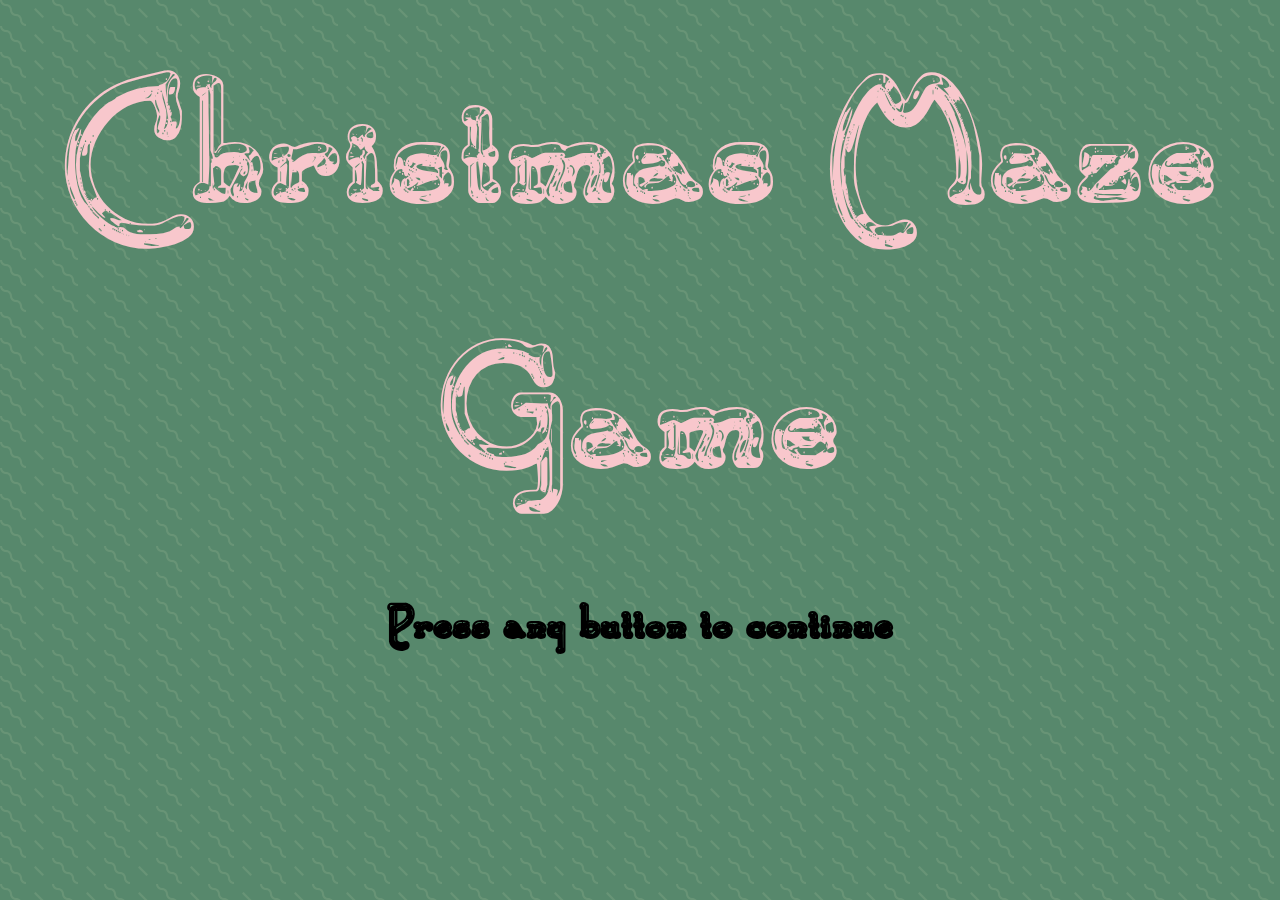
==== index.html @ c508930a "updared" ====
<!DOCTYPE html>
<html lang="en">
<head>
    <meta charset="UTF-8">
    <meta name="viewport" content="width=device-width, initial-scale=1.0">
    <title>Jquery Maze Game</title>
    <link rel="stylesheet" href="/css/level1.css">
</head>
<body onkeypress="nextPage()">
    <center>
        <h1A style="font-family: myFont; font-size:17vw; color:#f8c7cc;" id="title">Christmas Maze Game</h1>
        <h2 style="font-size: 4.5vw;" id="text">Press any button to continue</h1>
    </center>

    <script src="/index.js"></script>
</body>
</html>
---- css/level1.css ----
body#level1 {
  font-family: Arial, Helvetica, sans-serif;
  text-align: center;
}

html {
  background-color: #57886c;
  background-image: url("data:image/svg+xml,%3Csvg width='52' height='26' viewBox='0 0 52 26' xmlns='http://www.w3.org/2000/svg'%3E%3Cg fill='none' fill-rule='evenodd'%3E%3Cg fill='%2381a684' fill-opacity='0.4'%3E%3Cpath d='M10 10c0-2.21-1.79-4-4-4-3.314 0-6-2.686-6-6h2c0 2.21 1.79 4 4 4 3.314 0 6 2.686 6 6 0 2.21 1.79 4 4 4 3.314 0 6 2.686 6 6 0 2.21 1.79 4 4 4v2c-3.314 0-6-2.686-6-6 0-2.21-1.79-4-4-4-3.314 0-6-2.686-6-6zm25.464-1.95l8.486 8.486-1.414 1.414-8.486-8.486 1.414-1.414z' /%3E%3C/g%3E%3C/g%3E%3C/svg%3E");
}

@font-face {
  font-family: myFont;
  src: url(../assests/SantasSleighFull\ Deluxe.ttf);
}
#maze {
  margin: 20px auto;
  width: 400px;
  height: 400px;
  border: 2px solid black;
  position: relative;
}

.wall, #start, #end {
  width: 20px;
  height: 20px;
  background-color: darkred;
  position: absolute;
}

#wall1 {
  top: 20px;
  left: 20px;
}

#wall2 {
  top: 20px;
  left: 100px;
}

#wall3 {
  top: 20px;
  left: 160px;
}

#start {
  background-color: green;
  top: 20px;
  left: 20px;
}

#end {
  background-color: red;
  top: 380px;
  left: 380px;
}

.player {
  width: 20px;
  height: 20px;
  background-color: lightgreen;
  position: absolute;
  border-radius: 5px;
}

#text {
  color: black;
  font-family: myFont;
  animation: animate 3s linear infinite;
}

@keyframes animate {
  0% {
    opacity: 0;
  }
  50% {
    opacity: 0.7;
  }
  100% {
    opacity: 0;
  }
}
#one {
  color: #f8c7cc;
}

#countUp {
  color: #f8c7cc;
  font-family: "Franklin Gothic Medium", "Arial Narrow", Arial, sans-serif;
}

html {
  overflow: hidden;
}/*# sourceMappingURL=level1.css.map */
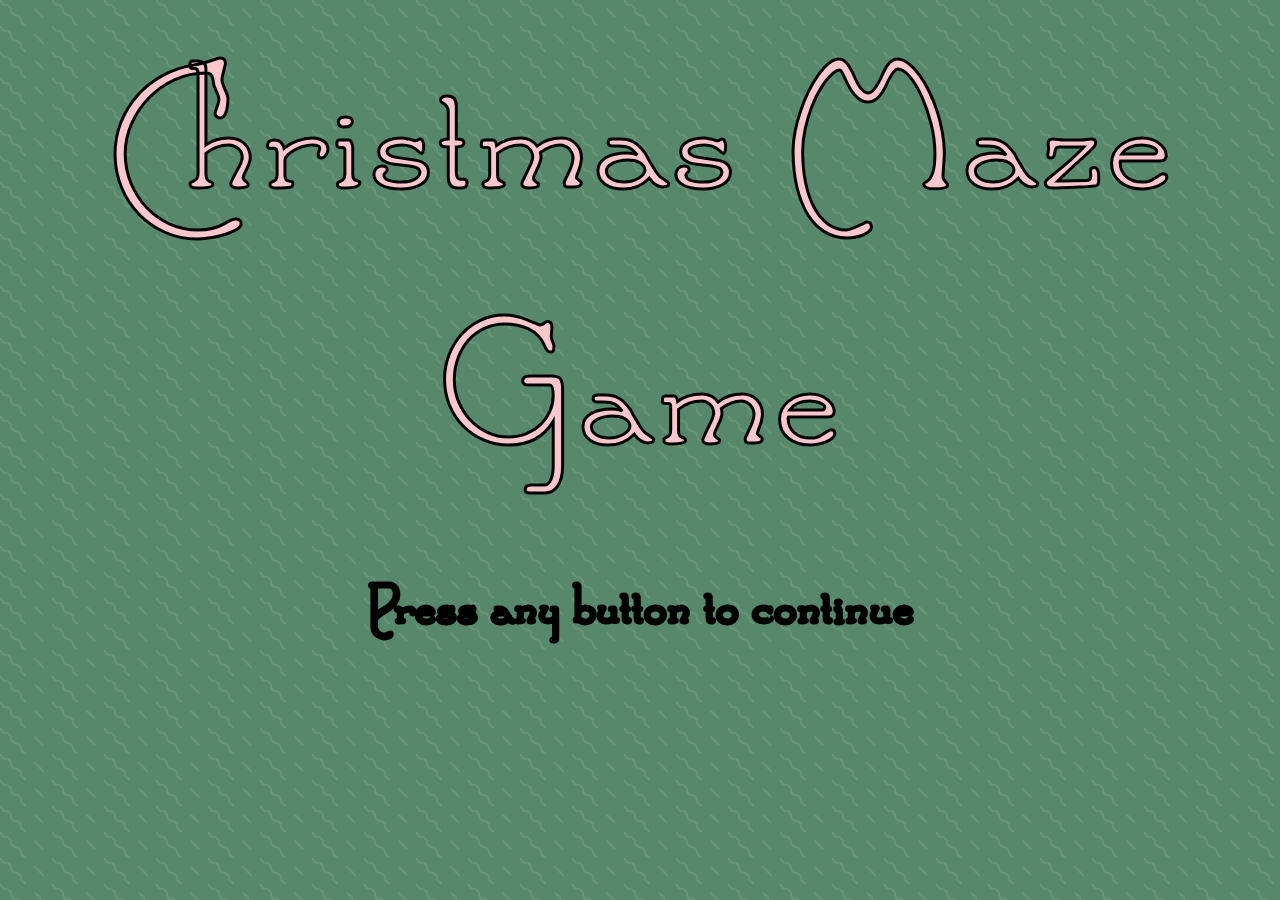
==== commit e599ba20: "udpdare" ====
--- a/index.html
+++ b/index.html
@@ -8,7 +8,7 @@
 </head>
 <body onkeypress="nextPage()">
     <center>
-        <h1A style="font-family: myFont; font-size:17vw; color:#f8c7cc;" id="title">Christmas Maze Game</h1>
+        <h1A style="font-family: myFont; font-size:15vw; color:#f8c7cc;" id="title">Christmas Maze Game</h1>
         <h2 style="font-size: 4.5vw;" id="text">Press any button to continue</h1>
     </center>
 
--- a/css/level1.css
+++ b/css/level1.css
@@ -10,7 +10,7 @@
 
 @font-face {
   font-family: myFont;
-  src: url(../assests/SantasSleighFull\ Deluxe.ttf);
+  src: url(../assests/SantasSleighFull.ttf);
 }
 #maze {
   margin: 20px auto;
@@ -62,10 +62,25 @@
   border-radius: 5px;
 }
 
+#title {
+  -webkit-text-stroke-width: 3px;
+  -webkit-text-stroke-color: black;
+}
+
 #text {
   color: black;
   font-family: myFont;
   animation: animate 3s linear infinite;
+}
+
+.rules {
+  -webkit-text-stroke-width: 1px;
+  -webkit-text-stroke-color: black;
+}
+
+#rules {
+  -webkit-text-stroke-width: 0.01px;
+  -webkit-text-stroke-color: black;
 }
 
 @keyframes animate {
@@ -81,6 +96,7 @@
 }
 #one {
   color: #f8c7cc;
+  -webkit-text-stroke-color: black;
 }
 
 #countUp {
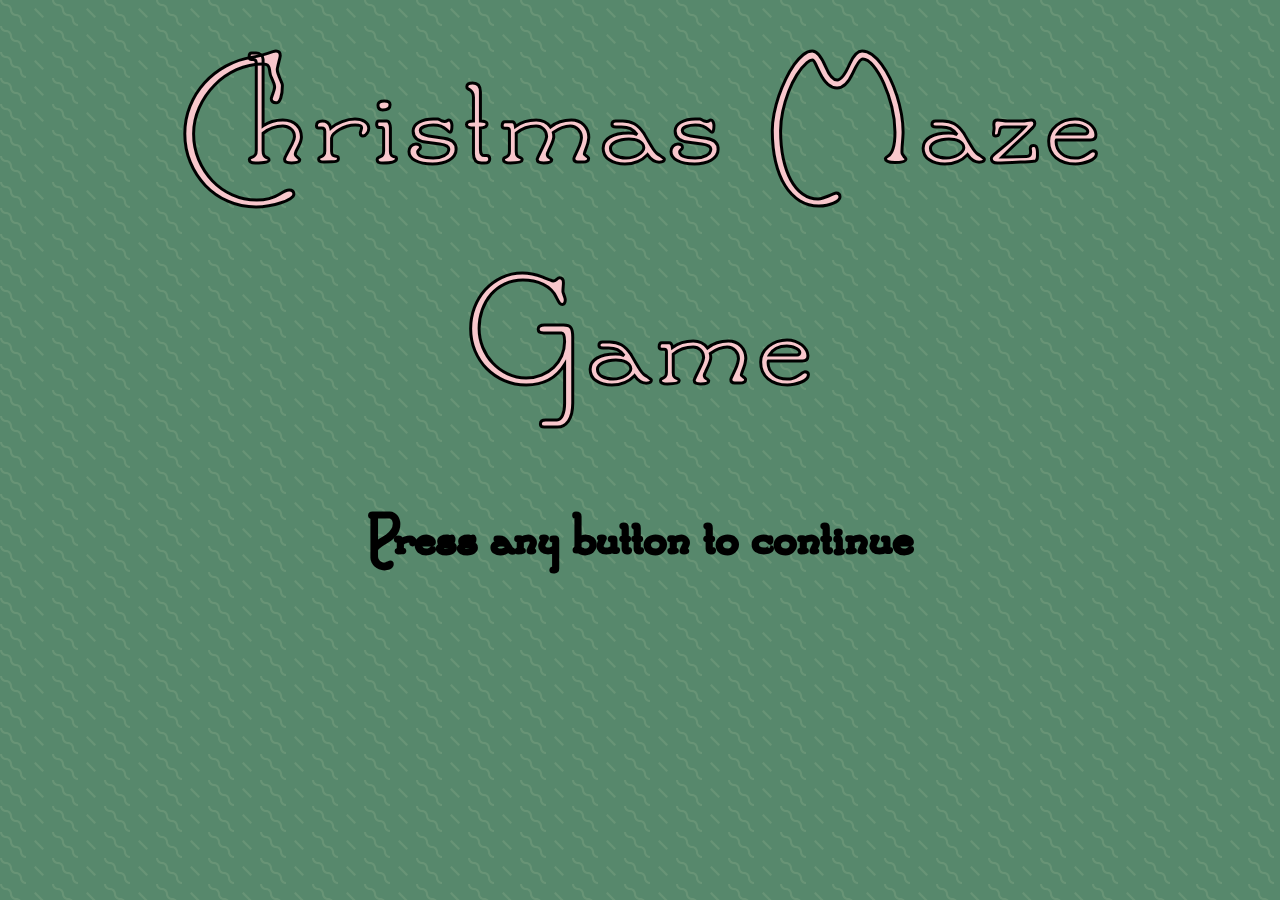
==== commit ca754d1e: "updated font" ====
--- a/index.html
+++ b/index.html
@@ -4,14 +4,14 @@
     <meta charset="UTF-8">
     <meta name="viewport" content="width=device-width, initial-scale=1.0">
     <title>Jquery Maze Game</title>
-    <link rel="stylesheet" href="/css/level1.css">
+    <link rel="stylesheet" href="./css/level1.css">
 </head>
 <body onkeypress="nextPage()">
     <center>
-        <h1A style="font-family: myFont; font-size:15vw; color:#f8c7cc;" id="title">Christmas Maze Game</h1>
+        <h1A style="font-family: myFont; font-size:13vw; color:#f8c7cc;" id="title">Christmas Maze Game</h1>
         <h2 style="font-size: 4.5vw;" id="text">Press any button to continue</h1>
     </center>
 
-    <script src="/index.js"></script>
+    <script src="./index.js"></script>
 </body>
 </html>--- a/css/level1.css
+++ b/css/level1.css
@@ -1,6 +1,7 @@
 body#level1 {
   font-family: Arial, Helvetica, sans-serif;
   text-align: center;
+  overflow-x: hidden;
 }
 
 html {
@@ -43,7 +44,7 @@
 }
 
 #start {
-  background-color: green;
+  visibility: hidden;
   top: 20px;
   left: 20px;
 }
@@ -104,6 +105,8 @@
   font-family: "Franklin Gothic Medium", "Arial Narrow", Arial, sans-serif;
 }
 
-html {
-  overflow: hidden;
+#win1 {
+  font-size: 7vw;
+  font-family: myFont;
+  color: #f8c7cc;
 }/*# sourceMappingURL=level1.css.map */